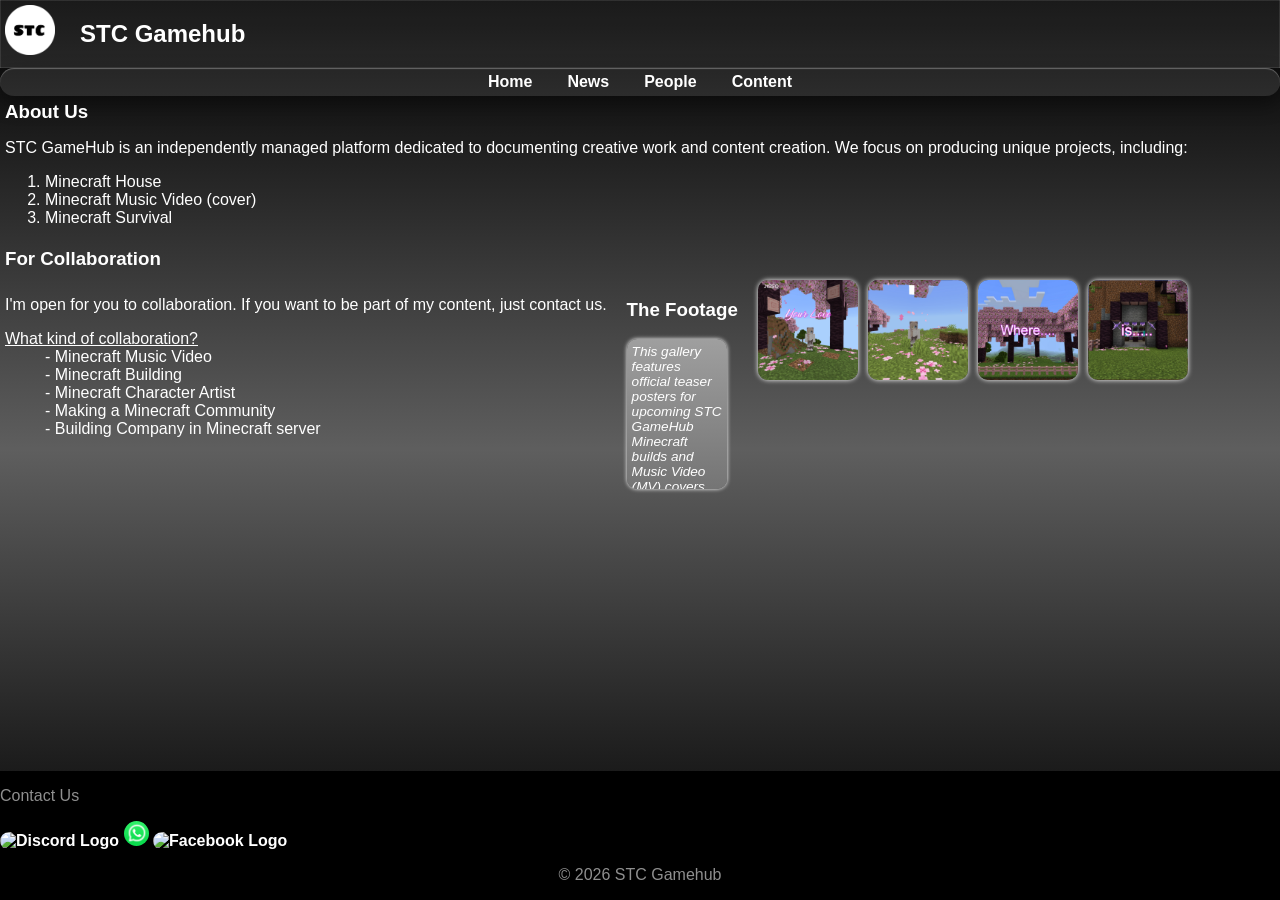
==== about.html @ 72ecf164 "Add files via upload" ====
<!DOCTYPE html>
<html lang="en">
  <head>
    <meta charset="UTF-8">
    <meta name="viewport" content="width=device-width, initial-scale=1.0">
    <title>About us - STC Gamehub</title>
    <link rel="stylesheet" href="style.css">
  </head>
  <body class="about-page">
    <header>
      <img src="STC.png" alt="STC Gamehub Logo" height="50" width="50">
      <h2>STC Gamehub</h2>
    </header>
    
    <section class="navigation-bar">
    <nav class="navBar">
      <ul>
        <li><a href="index.html">Home</a></li>
        <li><a href="news.html">News</a></li>
        <li><a href="people.html">People</a></li>
        <li><a href="content.html">Content</a></li>
    </ul>
    </nav>
    </section>
    
    <!--About Us-->
    <div class="About-STCGamehub">
    <h3>About Us</h3>
      <div class="About-Us">
    <p>
      STC GameHub is an independently managed platform dedicated to documenting creative work and content creation. 
      We focus on producing unique projects, including:
    </p>
      <ol>
        <li>Minecraft House</li>
        <li>Minecraft Music Video (cover)</li>
        <li>Minecraft Survival</li>
      </ol>
      </div> 
    </div>

    
    <!--For Collaboration-->
   <h3 style="margin: 5px;">For Collaboration</h3>
    <div class="image-text">
      <div class="content-heading">
      <p>I'm open for you to collaboration. If you want to be part of my content, just contact us.</p>
      <dl>
        <dt class="underline">What kind of collaboration?</dt>
         <dd>- Minecraft Music Video</dd>
         <dd>- Minecraft Building</dd>
         <dd>- Minecraft Character Artist</dd>
         <dd>- Making a Minecraft Community</dd>
         <dd>- Building Company in Minecraft server</dd>    
      </dl>
      </div>
      
      
      <!--The Actual Footage Gallery-->
      <div class="footage">
      <h3>The Footage</h3>
        <p class="italic-text">
          This gallery features official teaser posters for upcoming STC GameHub Minecraft builds and Music Video (MV) covers. 
          Before full videos are officially released, preview posters will be showcased here.
        </p>
      </div>
      
      
        <div class="image">
        <img src="your love.jpg" alt="STC Gamehub Content" height="100" width="100">
        <img src="JISOO.jpg" alt="STC Gamehub - Minecraft JISOO" height="100" width="100">
        <img src="Where.jpg" alt="STC Gamehub Minecraft World" height="100" width="100">
        <img src="is.jpg" alt="STC Gamehub Minecraft" height="100" width="100">
        </div>        
    </div>    
    
    
    
    
    
    
        
    <!--Footer-->
    <div class="about-footer">
      <p>Contact Us</p>
      <div class="contact-footer">
        <a href="https://discord.gg/NRzFKyuWg">
          <img src="discord.jpg" alt="Discord Logo" height="25" width="25">
        </a>
        <a href="https://wa.me/639622515039">
          <img src="whatsapp.png" alt="WhatsApp Logo" height="25" width="25">
        </a>
        <a href="https://www.facebook.com/jan.7devv">
          <img src="facebook.png" alt="Facebook Logo" height="25" width="25">
        </a>
      </div>
      
    <footer>
      <p>&copy; 2026 STC Gamehub</p>
    </footer>
    </div>
  </body>
</html>
---- style.css ----
body {
  margin: 0;
  padding: 0;
  min-height: 100vh;
  display: flex;
  flex-direction: column;
  font-family: 'Poppins', Roboto, Arial, Sans-Serif;
}
body.home-page,
body.news-page, 
body.people-page,
body.about-page {
  background-color: white;
}
body.home-page .navigation-bar marquee {
  padding: 0;
  margin: 0;
  border-radius: 10px;
  color: lab(0% 0 0);
  background: rgba(0, 0, 0, 0.10196078431372549);
  box-shadow: inset 0 0 5px rgba(0, 0, 0, 0.7803921568627451);
}




/*Content-Page*/
body.content-page {
  background: linear-gradient(180deg, black, hwb(0 17% 83%), #000000);
  background-attachment: fixed;
}
body.content-page footer {
  color: hwb(0 100% 0%);
  margin-top: auto;
  background-color: lab(0% 0 0);
}
body.content-page .navBar ul {
  background-color: rgba(255, 255, 255, 0.1);
  box-shadow: inset 0 0 1px white;
  border-radius: 10px;
  font-weight: bold;
}
body.content-page header {
  background-color: lab(0% 0 0);
}




/*About Page*/
body.about-page {
  color: white;
  background: linear-gradient(180deg, black, hwb(0 37% 63%), #000000);
  background-attachment: fixed;
}
body.about-page .navBar ul {
  background: rgba(255, 255, 255, 0.1);
  border: 1px rgba(255, 255, 255, 0.2);
  box-shadow: inset 0 1px 1px rgba(255, 255, 255, 0.3), 0 8px 20px rgba(0, 0, 0, 0.4);
  border-radius: 15px;
}
body.about-page header {
  background: rgba(255, 255, 255, 0.1);
  box-shadow: inset 0 0 1px hwb(0 100% 0%);
}
body.about-page a {
  color: hwb(0 100% 0%);
  font-weight: bold;
}
body.about-page footer, .about-footer {
  background-color: black;
  margin-top: auto;
}
body.about-page .italic-text {
  background: linear-gradient(180deg, hwb(0 100% 0%), #000000);
  background-attachment: fixed;
}
body.about-page ::selection {
  color: white;
  background: linear-gradient(180deg, black, hwb(0 6% 94%), #000000);
  background-attachment: fixed;
}




/*Frequently Asked Questions*/
body.FAQ-page {
  background: linear-gradient(180deg, gray, black, white);
  background-attachment: fixed;
}
body.FAQ-page header,
body.FAQ-page .navBar ul,
body.FAQ-page footer {
  background: linear-gradient(180deg, gray, black, white);
  background-attachment: fixed;
}
body.FAQ-page a::selection {
  background-color: white;
}
body.FAQ-page .navBar ul {
  margin-top: 10px;
  justify-content: left;
}
body.FAQ-page a {
  background-color: hwb(0 40% 60%);
  border-radius: 10px;
  box-shadow: 0 0 4px white
}
body.FAQ-page header {
  background: rgba(255, 255, 255, 0.1);
  border-radius: 5px;
  box-shadow: 0 0 1px white; 
}
body.FAQ-page footer {
  color: black;
  margin-top: auto;
}




header {
  display: flex;
  gap: 20px;
  margin: 0;
  padding: 0;
  color: white;
  background-color: hwb(240 0% 65%);
}
header img {
  margin: 5px;
}
header h2 {
  font-weight: bold;
}
.text {
  margin: 5px;
  margin-bottom: 60px;
}
html {
  scroll-behavior: smooth;
}
::selection {
  color: blue;
  background-color: black;
}
* {
  box-sizing: border-box;
}




/*Paragaph*/
.p {
  display: flex;
  font-size: 90%;
  margin: 50px auto;
  max-width: 90%;
  padding: 20px;
  color: lab(0% 0 0);
  background-color: hwb(0 81% 19%);
  border-radius: 10px;
  flex-wrap: wrap;
  box-shadow: 1px 3px 5px black;
  margin-bottom: 70px;
}
.p h3 {
  width: 100%;
  text-align: center;
}
.p time {
  width: 100%;
  text-align: center;
}
.p a {
  text-decoration: none;
  color: hwb(0 28% 72%);
  font-style: italic;
}
@media (min-width: 1024px) {
  .p {
    max-width: 700px;
    font-size: 100%;
  }
}
.article a {
  text-decoration: none;
  font-style: italic;
  color: hwb(0 28% 72%);
}
.article i {
  font-size: 75%;
}





/*Content*/

.content {
  margin: 5px;
  justify-content: center;
  display: flex;
  flex-wrap: wrap;
  gap: 20px;
  margin-bottom: 60px;
}
.content iframe {
  border-radius: 10px;
}
.subscribe a {
  background: rgba(255, 4, 4, 0.8196078431372549);
  text-decoration: none;
  display: block;
  width: 110px;
  margin: 40px auto;
  padding: 10px 20px;
  color: hwb(0 100% 0%);
  border-radius: 10px;
  font-weight: bold;
  box-shadow: 0 0 20px rgb(255, 0, 0, 0.8);
}
.subscribe a:active {
  background-color: hwb(0 0% 14%);
}




/*Navigation / Menu*/
.navBar ul {
  margin: 0 auto;
  padding: 5px;
  display: flex;  
  list-style-type: none;
  justify-content: center;
  gap: 15px;
  background-color:  hwb(240 0% 74%); 
}
.navBar a {
  color: white;
  text-decoration: none;
  padding: 5px 10px;
}
.navBar a:active {
  background-color: hwb(232 16% 53%);
}
.small {
  margin: 0;
  padding: 0;
}




/*People*/
.message {
  display: flex;
  margin: 10px;
  text-align: center;
  flex-wrap: wrap;
  font-family: 'Poppins' , sans-serif;
  font-weight: 100;
  letter-spacing: 0.5px;
}
.photo {
  margin: 40px auto;
  justify-content: center;
  display: flex;
  flex-wrap: wrap;
  margin-bottom: 60px;
  gap: 20px;
  border-radius: 10px;
}
.photo img {
  border-radius: 10px;
}
.title {
  margin: 5px;
}





/*Article*/
.container {
  margin: 40px auto;
  margin-bottom: 50px;
  background-color: hwb(0 100% 0%);
}
.container a {
  color: hwb(0 28% 72%);
  text-decoration: none;
  
}
.article {
  justify-content: center;
  padding: 20px 10px;
  gap: 20px;
  flex-wrap: wrap;
  display: flex;
}
article {
  background-color: hwb(0 57% 43%);
  padding: 30px;
  border-radius: 10px;
  max-width: 350px;
  min-width: 250px;
  max-height: 300px;
  text-align: center;
  box-shadow: 0 2px 4px black;
  overflow: auto;
  scroll-behavior: smooth;
}
.teaser-poster {
  gap: 30px;
}
.teaser-poster img {
  border-radius: 10px;
}





/*
.inquiry {
        margin: 40px auto;
        max-width: 650px;
        width: 90%;
        box-sizing: border-box;
        padding: 50px;
        color: lab(0% 0 0);
        background-color: hwb(0 87% 13%); 
        border-radius: 15px;
        box-shadow: 1px 2px 4px black;
      }
      .flex {
        display: flex;
        gap: 50px;
        flex-wrap: wrap;
      }
      .inquiry-form1 input[type="text"],
      .inquiry-form1 input[type="email"] {
        background-color: hwb(0 84% 16%);
        border-radius: 5px;
        box-shadow: inset 1px 2px 4px black;
        border: none;
        padding: 5px;
        color: lab(0% 0 0);
      }
      .inquiry-form2 input[type="tel"] {
        background-color:  hwb(0 84% 16%);
        border-radius: 5px;
        box-shadow: inset 1px 2px 4px black;
        border: none;
        padding: 5px;
        color: lab(0% 0 0); 
      }
      .inquiry-form2 select {
        color: lab(0% 0 0); 
        background-color: hwb(0 84% 16%);
      }
      .inquiry-form1, 
      .inquiry-form2 {
        flex: 1 1 200px;
      }
      input, textarea {
        outline: none;
        caret-color: lab(0% 0 0);
      }
      .inquiry-text {
        text-align: center;
      }
      .message {
        display: block
      }
      .message textarea {
        border: none;
        color: lab(0% 0 0);
        width: 100%;
        padding: 10px;
        box-sizing: border-box;
        background-color: hwb(0 84% 16%);
        box-shadow: inset 1px 2px 4px black;
        border-radius: 10px;
      }
      .message label {
        font-weight: bold;
      }
      .bottom {
        text-align: center;
      }
      .reset-submit {
        display: flex;
        gap: 20px;
        justify-content: center;
      }
      .reset-submit input[type="reset"],
      .reset-submit input[type="submit"] {
        border: none;
        padding: 5px;
        color: lab(0% 0 0);
        font-weight: bold;
        background-color: hwb(0 100% 0%);
        border-radius: 5px;
        box-shadow: 1px 20px 4px lab(0% 0 0);
      }
*/




/*About Us*/
.About-STCGamehub {
  margin: 0;
  max-width: 100%;
}
.About-STCGamehub h3 {
  margin: 5px;
}
.About-Us {
  margin: 5px;
}
.image-text {
  display: flex;
  margin: 5px;
  flex-wrap: wrap;
  gap: 20px;
  align-items: flex-start;
}
.image {
  display: flex;
  flex-wrap: wrap;
  gap: 10px;
  flex: 1;
}
.image img {
  border-radius: 10px;
  box-shadow: 0 0 5px hwb(0 100% 0%);
}
.italic-text {
  font-style: italic;
  font-size: 85%;
  flex-wrap: wrap;
  padding: 5px;
  scroll-behavior: smooth;
  max-width: 100px;
  min-width: 100px;
  max-height: 150px;
  overflow: auto;
  border-radius: 10px;
  background: rgba(255, 255, 255, 0.2);
  box-shadow: 0 0 4px white;
}
.underline {
  text-decoration: underline;
}
.about-footer,
.about-footer footer {
  justify-content: center;
  color: hwb(0 56% 44%);
  margin-top: auto;
}
.contact-footer a {
  text-decoration: none;
}
.contact-footer img {
  border-radius: 50px;
  gap: 20px;
}




/*Frequently Ask Questions*/
.summary-container {
  font-family: bold;
  color: white;
  display: flex;
  flex-direction: column;
  margin: 25px auto;
  max-width: 600%;
  min-width: 90%;  
  padding: 25px;
  border-radius: 10px;
  width: 100px;
  background-color: rgba(255, 255, 255, 0.1);
  box-shadow: 0 0 1px hwb(0 100% 0%);
}
.summary-container ul {
  color: white;
  list-style-type: circle;
}






/*Footer*/
footer {
  text-align: center;
  color: white;
  padding: 0;
  margin-top: auto;
  background-color:  hwb(240 0% 65%);
}
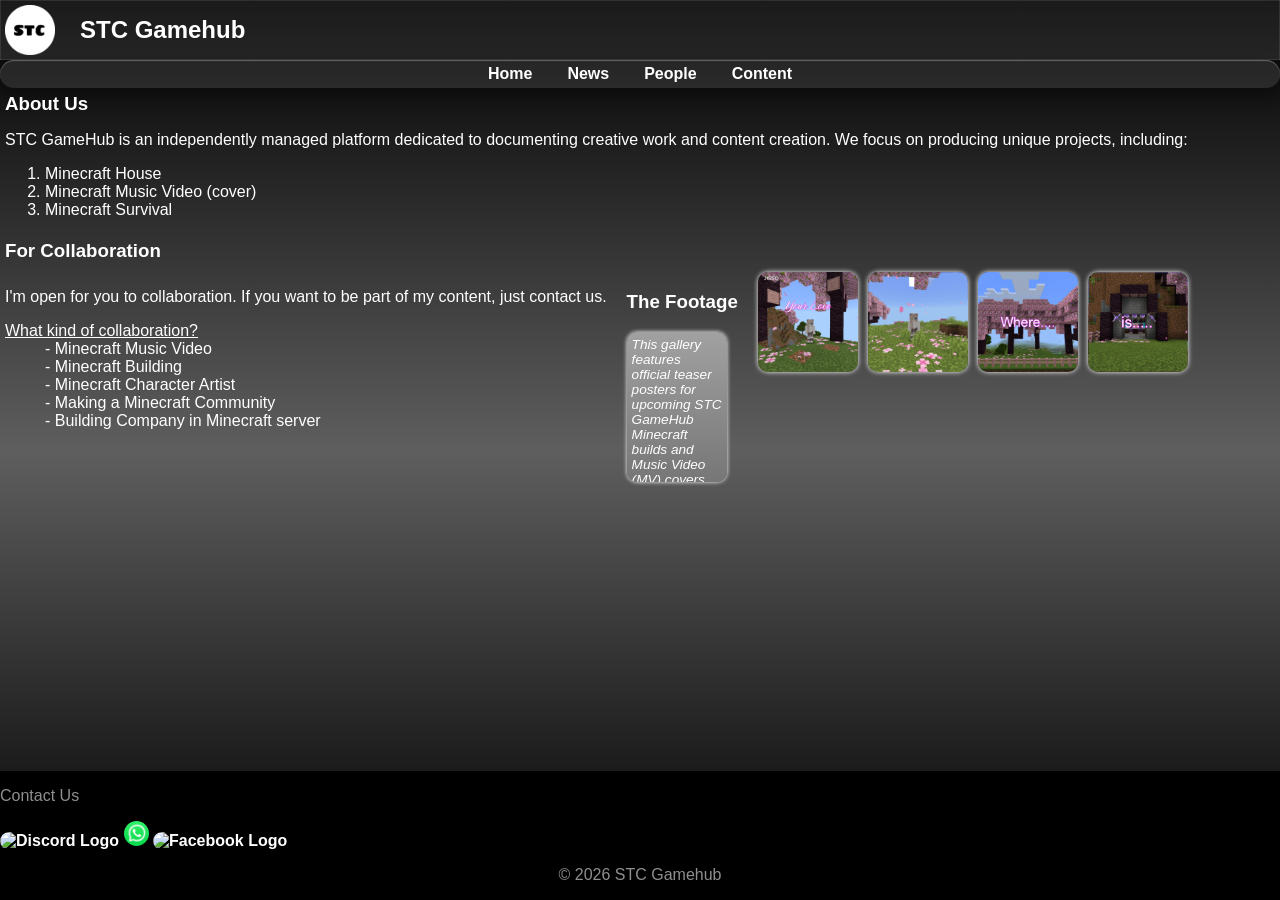
==== commit 1db44795: "Add files via upload" ====
--- a/about.html
+++ b/about.html
@@ -5,11 +5,12 @@
     <meta name="viewport" content="width=device-width, initial-scale=1.0">
     <title>About us - STC Gamehub</title>
     <link rel="stylesheet" href="style.css">
+    <link rel="icon" type="image/png" href="STC.png">
   </head>
   <body class="about-page">
     <header>
       <img src="STC.png" alt="STC Gamehub Logo" height="50" width="50">
-      <h2>STC Gamehub</h2>
+      <h1>STC Gamehub</h1>
     </header>
     
     <section class="navigation-bar">
--- a/style.css
+++ b/style.css
@@ -20,7 +20,9 @@
   background: rgba(0, 0, 0, 0.10196078431372549);
   box-shadow: inset 0 0 5px rgba(0, 0, 0, 0.7803921568627451);
 }
-
+* h1 {
+  font-size: 24px;
+}
 
 
 
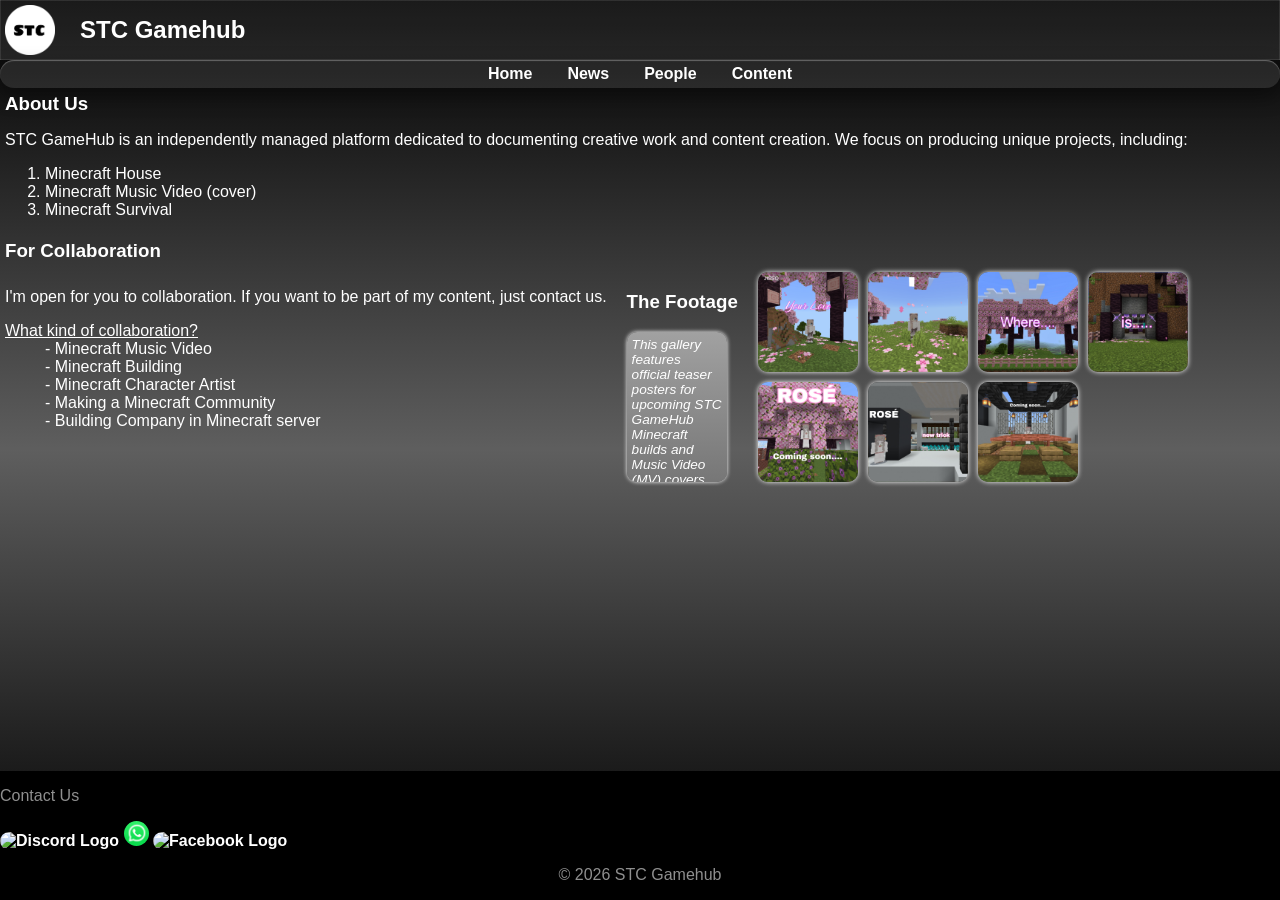
==== commit f2d821b9: "Add files via upload" ====
--- a/about.html
+++ b/about.html
@@ -72,6 +72,9 @@
         <img src="JISOO.jpg" alt="STC Gamehub - Minecraft JISOO" height="100" width="100">
         <img src="Where.jpg" alt="STC Gamehub Minecraft World" height="100" width="100">
         <img src="is.jpg" alt="STC Gamehub Minecraft" height="100" width="100">
+        <img src="ROSÉ poster.jpg" alt="Minecraft ROSÈ" height="100" width="100">
+        <img src="ROSÉ new trick.jpg" alt="Minecraft new trick" height="100" width="100">
+        <img src="ROSÉ coming.jpg" alt="Minecraft ROSÈ" height="100" width="100">  
         </div>        
     </div>    
     
--- a/style.css
+++ b/style.css
@@ -78,8 +78,8 @@
   background-attachment: fixed;
 }
 body.about-page ::selection {
-  color: white;
-  background: linear-gradient(180deg, black, hwb(0 6% 94%), #000000);
+  color: hwb(247 0% 17%);
+  background: linear-gradient(180deg, black, hwb(0 100% 0%), #000000);
   background-attachment: fixed;
 }
 
@@ -92,8 +92,7 @@
   background-attachment: fixed;
 }
 body.FAQ-page header,
-body.FAQ-page .navBar ul,
-body.FAQ-page footer {
+body.FAQ-page .navBar ul {
   background: linear-gradient(180deg, gray, black, white);
   background-attachment: fixed;
 }
@@ -115,9 +114,14 @@
   box-shadow: 0 0 1px white; 
 }
 body.FAQ-page footer {
-  color: black;
+  font-weight: bold;
+  color: hwb(0 45% 55%);
+  background-color: rgba(0, 0, 0, 0.10196078431372549);
   margin-top: auto;
-}
+  border-radius: 5px;
+  box-shadow: inset 0 0 5px white;
+}
+
 
 
 
@@ -144,8 +148,9 @@
   scroll-behavior: smooth;
 }
 ::selection {
-  color: blue;
-  background-color: black;
+  color: hwb(0 100% 0%);
+  font-family: bold;
+  background-color: rgba(255, 255, 255, 0.1);
 }
 * {
   box-sizing: border-box;
@@ -165,7 +170,7 @@
   background-color: hwb(0 81% 19%);
   border-radius: 10px;
   flex-wrap: wrap;
-  box-shadow: 1px 3px 5px black;
+  box-shadow: 0 0 5px black;
   margin-bottom: 70px;
 }
 .p h3 {
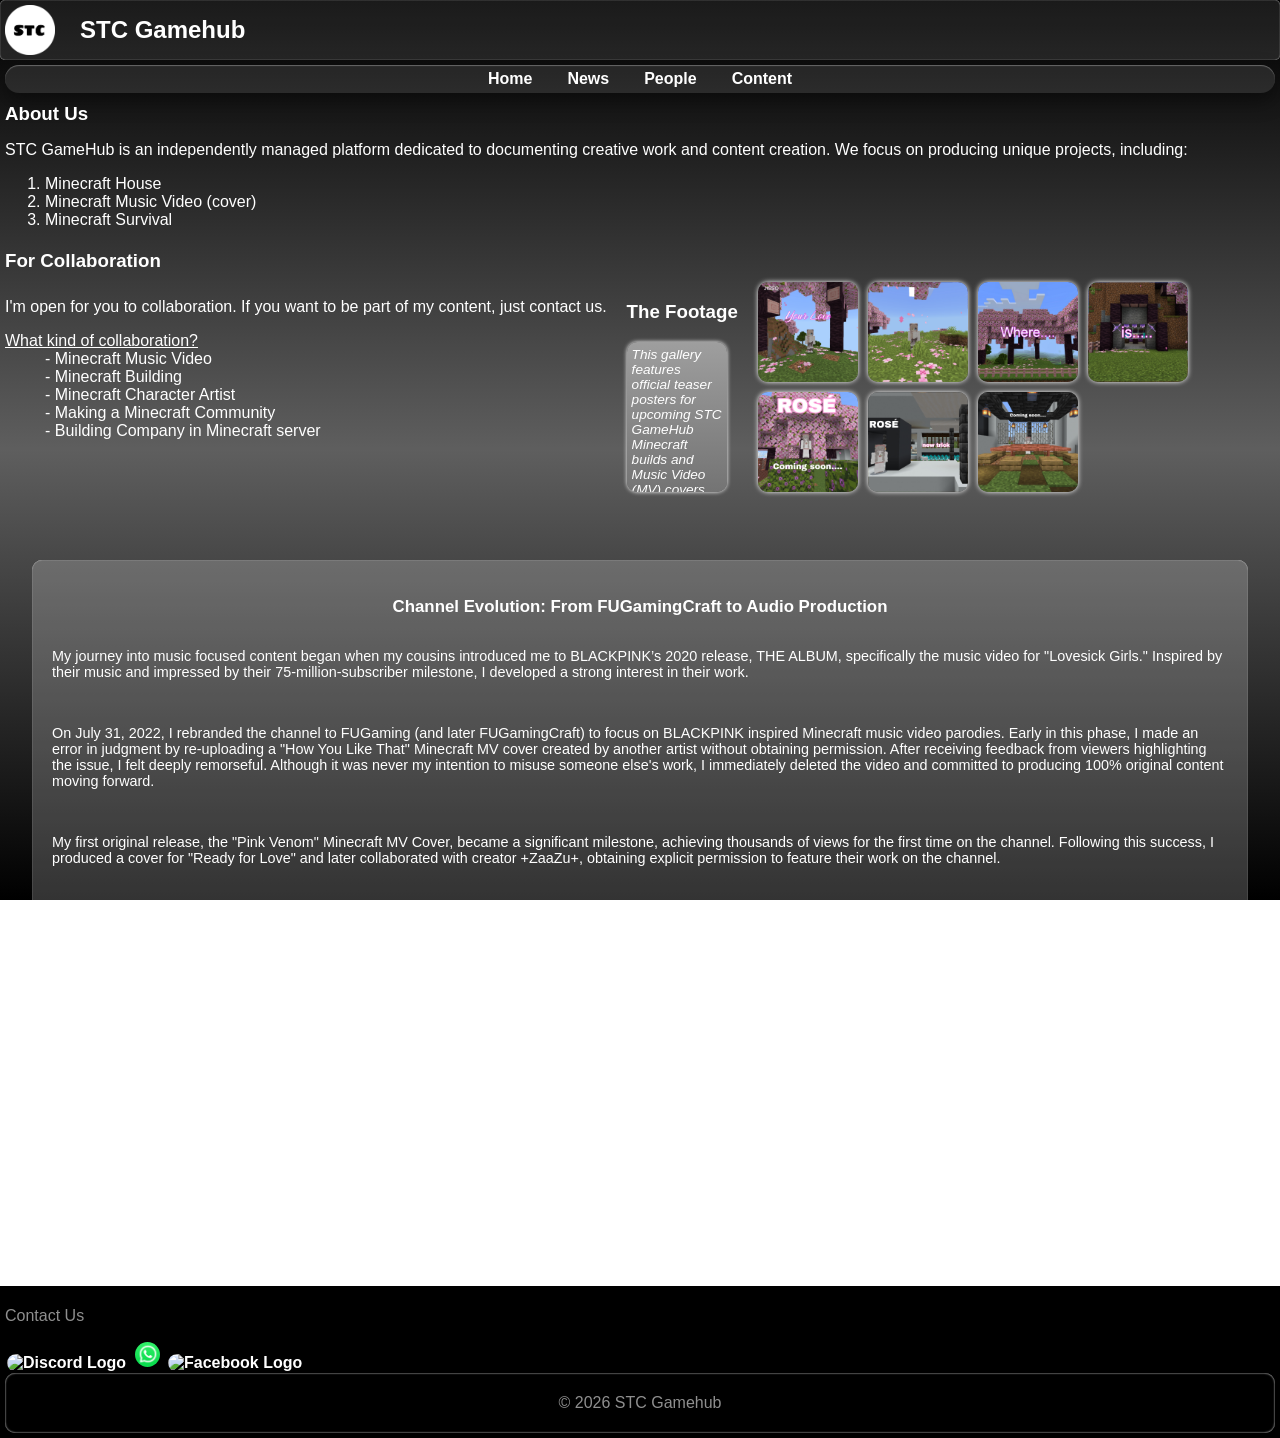
==== commit 71e76034: "Add files via upload" ====
--- a/about.html
+++ b/about.html
@@ -79,6 +79,30 @@
     </div>    
     
     
+        <div class="p">
+         <h3>Channel Evolution: From FUGamingCraft to Audio Production</h3>
+         <p>My journey into music focused content began when my cousins introduced me to BLACKPINK’s 2020 release, THE ALBUM, specifically the music video for "Lovesick Girls." 
+            Inspired by their music and impressed by their 75-million-subscriber milestone, I developed a strong interest in their work.
+         </p><br>
+          <p>On July 31, 2022, I rebranded the channel to FUGaming (and later FUGamingCraft) to focus on BLACKPINK inspired Minecraft music video parodies. 
+             Early in this phase, I made an error in judgment by re-uploading a "How You Like That" Minecraft MV cover created by another artist without obtaining permission. 
+             After receiving feedback from viewers highlighting the issue, I felt deeply remorseful. Although it was never my intention to misuse someone else's work, I immediately deleted the video and committed to producing 100% original content moving forward.       
+         </p><br>     
+         <p>My first original release, the "Pink Venom" Minecraft MV Cover, became a significant milestone, achieving thousands of views for the first time on the channel. 
+           Following this success, I produced a cover for "Ready for Love" and later collaborated with creator +ZaaZu+, obtaining explicit permission to feature their work on the channel.
+         </p><br>
+         <p>On November 25, 2022, I began experimenting with Concert Audio Effects. Although my early edits lacked refined frequency balance, I continually adjusted and improved my technique. 
+            A major breakthrough occurred on November 28, 2023, following the debut of YG Entertainment's group BABYMONSTER. My concert effect edit for "Batter Up" gained significant traction, becoming the most popular video on the channel at the time. 
+            The overwhelmingly positive community feedback encouraged me to continue creating and fulfilling subscriber requests, despite managing routine copyright claims.
+         </p><br>      
+         <h3>StudioConcerts & The Future of STC GameHub</h3>
+         <p>Growth continued into early 2024. On April 1, 2024, I released a concert audio effect for BABYMONSTER's "SHEESH," which reached 2,000 views. 
+            On April 19, 2024, a compilation featuring concert edits of "SHEESH," "Batter Up," and "Stuck In The Middle" surged in popularity, achieving over 79,000 views the second highest view count in the channel's history.        
+         </p><br>
+         <p>In 2025, I recently uploaded a concert effect edit for "Like JENNIE." Now fully operating under the STC GameHub brand, I plan to continue audio production while resuming Minecraft MV cover projects as soon as possible. 
+            Thank you for your continued support!        
+         </p><br>      
+    </div> 
     
     
     
--- a/style.css
+++ b/style.css
@@ -10,19 +10,142 @@
 body.news-page, 
 body.people-page,
 body.about-page {
-  background-color: white;
-}
+  background: linear-gradient(875deg, lab(0% 0 0), hwb(238 5% 80%)); 
+  background-attachment: fixed;
+}
+
+
+
+
+
+
+/*Home Page*/
 body.home-page .navigation-bar marquee {
   padding: 0;
   margin: 0;
   border-radius: 10px;
-  color: lab(0% 0 0);
-  background: rgba(0, 0, 0, 0.10196078431372549);
-  box-shadow: inset 0 0 5px rgba(0, 0, 0, 0.7803921568627451);
+  color: hwb(0 100% 0%);
+  background: rgba(10, 15, 40, 0.2);
+  box-shadow: inset 0 0 1px white;
+  font-style: italic;
+}
+body.home-page .home {
+  margin: 5px;
+  color: white;
+}
+.home a {
+  text-decoration: none;
+  color: hwb(0 59% 41%);
+  font-style: italic;
+}
+body.home-page ul {
+  margin-right: 5px;
+}
+.text {
+  color: white;
+  margin: 5px;
+  margin-bottom: 60px;
+}
+body.home-page main {
+  flex-wrap: wrap;
 }
 * h1 {
   font-size: 24px;
 }
+
+
+
+
+
+
+
+
+/*News Page*/
+body.news-page .container {
+  margin: 40px auto;
+  margin-bottom: 50px;
+}
+body.news-page .container a {
+  color: hwb(0 28% 72%);
+  text-decoration: none;
+  
+}
+body.news-page .article {
+  justify-content: center;
+  padding: 20px 10px;
+  gap: 20px;
+  flex-wrap: wrap;
+  display: flex;
+}
+body.news-page article {
+  background-color: rgba(255, 255, 255, 0.2);
+  padding: 30px;
+  border-radius: 10px;
+  max-width: 350px;
+  color: white;
+  min-width: 250px;
+  max-height: 300px;
+  text-align: center;
+  box-shadow: 0 0 1px hwb(0 100% 0%);
+  overflow: auto;
+  scroll-behavior: smooth;
+}
+body.news-page .article a {
+  text-decoration: none;
+  font-style: italic;
+  color: hwb(0 28% 72%);
+}
+body.news-page .article i {
+  font-size: 75%;
+}
+body.news-page .teaser-poster {
+  gap: 30px;
+}
+body.news-page .teaser-poster img {
+  border-radius: 10px;
+}
+
+
+
+
+
+
+
+/*People Page*/
+body.people-page .message {
+  color: white;
+  display: flex;
+  margin: 10px;
+  text-align: center;
+  flex-wrap: wrap;
+  font-family: 'Poppins' , sans-serif;
+  font-weight: 100;
+  letter-spacing: 0.5px;
+}
+body.people-page .photo {
+  margin: 40px auto;
+  justify-content: center;
+  display: flex;
+  flex-wrap: wrap;
+  margin-bottom: 60px;
+  gap: 20px;
+  border-radius: 10px;
+}
+body.people-page .photo img {
+  border-radius: 10px;
+}
+body.people-page .title {
+  margin: 5px;
+}
+
+
+
+
+
+
+
+
+
 
 
 
@@ -45,6 +168,36 @@
 body.content-page header {
   background-color: lab(0% 0 0);
 }
+body.content-page .content {
+  margin: 5px;
+  justify-content: center;
+  display: flex;
+  flex-wrap: wrap;
+  gap: 20px;
+  margin-bottom: 60px;
+}
+body.content-page .content iframe {
+  border-radius: 10px;
+}
+body.content-page .subscribe a {
+  background: rgba(255, 4, 4, 0.8196078431372549);
+  text-decoration: none;
+  display: block;
+  width: 110px;
+  margin: 40px auto;
+  padding: 10px 20px;
+  color: hwb(0 100% 0%);
+  border-radius: 10px;
+  font-weight: bold;
+  box-shadow: 0 0 20px rgb(255, 0, 0, 0.8);
+}
+body.content-page .subscribe a:active {
+  background-color: hwb(0 0% 14%);
+}
+
+
+
+
 
 
 
@@ -54,6 +207,14 @@
   color: white;
   background: linear-gradient(180deg, black, hwb(0 37% 63%), #000000);
   background-attachment: fixed;
+}
+body.about-page header {
+  background: rgba(255, 255, 255, 0.1);
+  box-shadow: inset 0 0 1px hwb(0 100% 0%);
+}
+body.about-page a {
+  color: hwb(0 100% 0%);
+  font-weight: bold;
 }
 body.about-page .navBar ul {
   background: rgba(255, 255, 255, 0.1);
@@ -61,13 +222,85 @@
   box-shadow: inset 0 1px 1px rgba(255, 255, 255, 0.3), 0 8px 20px rgba(0, 0, 0, 0.4);
   border-radius: 15px;
 }
-body.about-page header {
-  background: rgba(255, 255, 255, 0.1);
-  box-shadow: inset 0 0 1px hwb(0 100% 0%);
-}
-body.about-page a {
+body.about-page .p {
+  display: flex;
+  font-size: 90%;
+  margin: 50px auto;
+  max-width: 95%;
+  padding: 20px;
   color: hwb(0 100% 0%);
-  font-weight: bold;
+  background-color: rgba(255, 255, 255, 0.2);
+  border-radius: 10px;
+  flex-wrap: wrap;
+  box-shadow: inset 0 0 1px white;
+  margin-bottom: 70px;
+}
+body.about-page .p h3 {
+  width: 100%;
+  text-align: center;
+}
+@media (min-width: 1024px) {
+  .p {
+    max-width: 700px;
+    font-size: 100%;
+  }
+}
+body.about-page .About-STCGamehub {
+  margin: 0;
+  max-width: 100%;
+}
+body.about-page .About-STCGamehub h3 {
+  margin: 5px;
+}
+body.about-page .About-Us {
+  margin: 5px;
+}
+body.about-page .image-text {
+  display: flex;
+  margin: 5px;
+  flex-wrap: wrap;
+  gap: 20px;
+  align-items: flex-start;
+}
+body.about-page .image {
+  display: flex;
+  flex-wrap: wrap;
+  gap: 10px;
+  flex: 1;
+}
+body.about-page .image img {
+  border-radius: 10px;
+  box-shadow: 0 0 5px hwb(0 100% 0%);
+}
+body.about-page .italic-text {
+  font-style: italic;
+  font-size: 85%;
+  flex-wrap: wrap;
+  padding: 5px;
+  scroll-behavior: smooth;
+  max-width: 100px;
+  min-width: 100px;
+  max-height: 150px;
+  overflow: auto;
+  border-radius: 10px;
+  background: rgba(255, 255, 255, 0.2);
+  box-shadow: 0 0 4px white;
+}
+body.about-page .underline {
+  text-decoration: underline;
+}
+body.about-page .about-footer,
+body.about-page .about-footer footer {
+  justify-content: center;
+  color: hwb(0 56% 44%);
+  margin-top: auto;
+  padding: 5px;
+}
+body.about-page .contact-footer img, .contact-footer a {
+  margin: 1px;
+  text-decoration: none;
+  border-radius: 50px;
+  gap: 20px;
 }
 body.about-page footer, .about-footer {
   background-color: black;
@@ -82,6 +315,10 @@
   background: linear-gradient(180deg, black, hwb(0 100% 0%), #000000);
   background-attachment: fixed;
 }
+
+
+
+
 
 
 
@@ -121,28 +358,48 @@
   border-radius: 5px;
   box-shadow: inset 0 0 5px white;
 }
-
-
-
-
-
+ body.FAQ-page .summary-container {
+  font-family: bold;
+  color: white;
+  display: flex;
+  flex-direction: column;
+  margin: 25px auto;
+  max-width: 600%;
+  min-width: 90%;  
+  padding: 25px;
+  border-radius: 10px;
+  width: 100px;
+  background-color: rgba(255, 255, 255, 0.1);
+  box-shadow: 0 0 1px hwb(0 100% 0%);
+}
+body.FAQ-page .summary-container ul {
+  color: white;
+  list-style-type: circle;
+}
+
+
+
+
+
+
+
+
+/*Body Header & Navigation Bar*/
 header {
   display: flex;
   gap: 20px;
   margin: 0;
   padding: 0;
   color: white;
-  background-color: hwb(240 0% 65%);
+  background-color: rgba(30, 50, 185, 0.2);
+  box-shadow: inset 0 0 2px white;
+  border-radius: 5px;
 }
 header img {
   margin: 5px;
 }
 header h2 {
   font-weight: bold;
-}
-.text {
-  margin: 5px;
-  margin-bottom: 60px;
 }
 html {
   scroll-behavior: smooth;
@@ -155,97 +412,17 @@
 * {
   box-sizing: border-box;
 }
-
-
-
-
-/*Paragaph*/
-.p {
-  display: flex;
-  font-size: 90%;
-  margin: 50px auto;
-  max-width: 90%;
-  padding: 20px;
-  color: lab(0% 0 0);
-  background-color: hwb(0 81% 19%);
-  border-radius: 10px;
-  flex-wrap: wrap;
-  box-shadow: 0 0 5px black;
-  margin-bottom: 70px;
-}
-.p h3 {
-  width: 100%;
-  text-align: center;
-}
-.p time {
-  width: 100%;
-  text-align: center;
-}
-.p a {
-  text-decoration: none;
-  color: hwb(0 28% 72%);
-  font-style: italic;
-}
-@media (min-width: 1024px) {
-  .p {
-    max-width: 700px;
-    font-size: 100%;
-  }
-}
-.article a {
-  text-decoration: none;
-  font-style: italic;
-  color: hwb(0 28% 72%);
-}
-.article i {
-  font-size: 75%;
-}
-
-
-
-
-
-/*Content*/
-
-.content {
-  margin: 5px;
-  justify-content: center;
-  display: flex;
-  flex-wrap: wrap;
-  gap: 20px;
-  margin-bottom: 60px;
-}
-.content iframe {
-  border-radius: 10px;
-}
-.subscribe a {
-  background: rgba(255, 4, 4, 0.8196078431372549);
-  text-decoration: none;
-  display: block;
-  width: 110px;
-  margin: 40px auto;
-  padding: 10px 20px;
-  color: hwb(0 100% 0%);
-  border-radius: 10px;
-  font-weight: bold;
-  box-shadow: 0 0 20px rgb(255, 0, 0, 0.8);
-}
-.subscribe a:active {
-  background-color: hwb(0 0% 14%);
-}
-
-
-
-
-/*Navigation / Menu*/
 .navBar ul {
-  margin: 0 auto;
+  margin: 5px;
   padding: 5px;
   display: flex;  
   list-style-type: none;
   justify-content: center;
   gap: 15px;
-  background-color:  hwb(240 0% 74%); 
+  background-color:  rgba(10, 15, 40, 0.2); 
+  box-shadow: inset 0 0 2px white;
+  border-radius: 5px;
+  margin-top: 5px;
 }
 .navBar a {
   color: white;
@@ -263,72 +440,7 @@
 
 
 
-/*People*/
-.message {
-  display: flex;
-  margin: 10px;
-  text-align: center;
-  flex-wrap: wrap;
-  font-family: 'Poppins' , sans-serif;
-  font-weight: 100;
-  letter-spacing: 0.5px;
-}
-.photo {
-  margin: 40px auto;
-  justify-content: center;
-  display: flex;
-  flex-wrap: wrap;
-  margin-bottom: 60px;
-  gap: 20px;
-  border-radius: 10px;
-}
-.photo img {
-  border-radius: 10px;
-}
-.title {
-  margin: 5px;
-}
-
-
-
-
-
-/*Article*/
-.container {
-  margin: 40px auto;
-  margin-bottom: 50px;
-  background-color: hwb(0 100% 0%);
-}
-.container a {
-  color: hwb(0 28% 72%);
-  text-decoration: none;
-  
-}
-.article {
-  justify-content: center;
-  padding: 20px 10px;
-  gap: 20px;
-  flex-wrap: wrap;
-  display: flex;
-}
-article {
-  background-color: hwb(0 57% 43%);
-  padding: 30px;
-  border-radius: 10px;
-  max-width: 350px;
-  min-width: 250px;
-  max-height: 300px;
-  text-align: center;
-  box-shadow: 0 2px 4px black;
-  overflow: auto;
-  scroll-behavior: smooth;
-}
-.teaser-poster {
-  gap: 30px;
-}
-.teaser-poster img {
-  border-radius: 10px;
-}
+
 
 
 
@@ -422,87 +534,7 @@
 
 
 
-/*About Us*/
-.About-STCGamehub {
-  margin: 0;
-  max-width: 100%;
-}
-.About-STCGamehub h3 {
-  margin: 5px;
-}
-.About-Us {
-  margin: 5px;
-}
-.image-text {
-  display: flex;
-  margin: 5px;
-  flex-wrap: wrap;
-  gap: 20px;
-  align-items: flex-start;
-}
-.image {
-  display: flex;
-  flex-wrap: wrap;
-  gap: 10px;
-  flex: 1;
-}
-.image img {
-  border-radius: 10px;
-  box-shadow: 0 0 5px hwb(0 100% 0%);
-}
-.italic-text {
-  font-style: italic;
-  font-size: 85%;
-  flex-wrap: wrap;
-  padding: 5px;
-  scroll-behavior: smooth;
-  max-width: 100px;
-  min-width: 100px;
-  max-height: 150px;
-  overflow: auto;
-  border-radius: 10px;
-  background: rgba(255, 255, 255, 0.2);
-  box-shadow: 0 0 4px white;
-}
-.underline {
-  text-decoration: underline;
-}
-.about-footer,
-.about-footer footer {
-  justify-content: center;
-  color: hwb(0 56% 44%);
-  margin-top: auto;
-}
-.contact-footer a {
-  text-decoration: none;
-}
-.contact-footer img {
-  border-radius: 50px;
-  gap: 20px;
-}
-
-
-
-
-/*Frequently Ask Questions*/
-.summary-container {
-  font-family: bold;
-  color: white;
-  display: flex;
-  flex-direction: column;
-  margin: 25px auto;
-  max-width: 600%;
-  min-width: 90%;  
-  padding: 25px;
-  border-radius: 10px;
-  width: 100px;
-  background-color: rgba(255, 255, 255, 0.1);
-  box-shadow: 0 0 1px hwb(0 100% 0%);
-}
-.summary-container ul {
-  color: white;
-  list-style-type: circle;
-}
+
 
 
 
@@ -510,10 +542,12 @@
 
 
 /*Footer*/
-footer {
+* footer {
   text-align: center;
   color: white;
   padding: 0;
   margin-top: auto;
-  background-color:  hwb(240 0% 65%);
-}
+  border-radius: 10px;
+  background-color:  rgba(10, 15, 40, 0.2);
+  box-shadow: inset 0 0 2px white;
+}
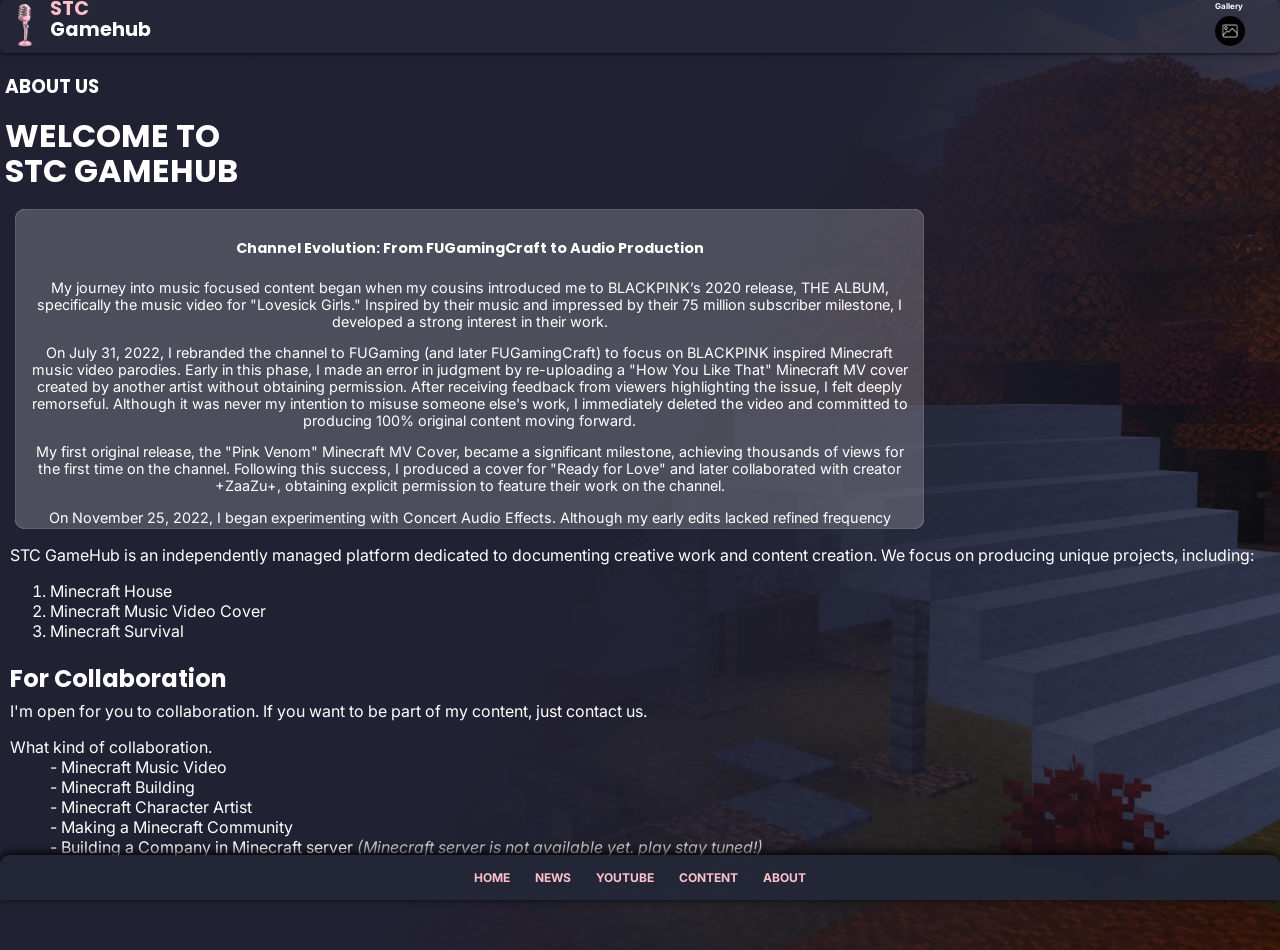
==== commit 49a67e24: "Add files via upload" ====
--- a/about.html
+++ b/about.html
@@ -3,129 +3,85 @@
   <head>
     <meta charset="UTF-8">
     <meta name="viewport" content="width=device-width, initial-scale=1.0">
-    <title>About us - STC Gamehub</title>
+    <link rel="icon" type="image/png" href="STC.png">
+    <title>STC Gamehub - About</title>
     <link rel="stylesheet" href="style.css">
-    <link rel="icon" type="image/png" href="STC.png">
   </head>
-  <body class="about-page">
+  <body class="about-html">
     <header>
-      <img src="STC.png" alt="STC Gamehub Logo" height="50" width="50">
-      <h1>STC Gamehub</h1>
+      <img src="mic.png" alt="Microphone" height="50" width="50">
+      <h1 style="font-size: 120%;"><span>STC</span><br>Gamehub</h1>
+      <div class="image">
+        <a href="gallery.html">Gallery  
+         <img src="gallery icon.png" alt="Gallery Icon" height="30" width="30">
+        </a>
+      </div>
     </header>
     
-    <section class="navigation-bar">
-    <nav class="navBar">
-      <ul>
-        <li><a href="index.html">Home</a></li>
-        <li><a href="news.html">News</a></li>
-        <li><a href="people.html">People</a></li>
-        <li><a href="content.html">Content</a></li>
-    </ul>
-    </nav>
-    </section>
     
-    <!--About Us-->
-    <div class="About-STCGamehub">
-    <h3>About Us</h3>
-      <div class="About-Us">
-    <p>
-      STC GameHub is an independently managed platform dedicated to documenting creative work and content creation. 
-      We focus on producing unique projects, including:
-    </p>
+    <main>
+      <div class="introduction">
+        <h3 class="home-heading">ABOUT US</h3>
+        <h1>WELCOME TO<br>STC GAMEHUB</h1>
+      </div>
+      <div class="about-section">
+        <h4>Channel Evolution: From FUGamingCraft to Audio Production</h4>
+        <p>My journey into music focused content began when my cousins introduced me to BLACKPINK’s 2020 release, THE ALBUM, specifically the music video for "Lovesick Girls." 
+           Inspired by their music and impressed by their 75 million subscriber milestone, I developed a strong interest in their work.
+        </p>
+        <p>On July 31, 2022, I rebranded the channel to FUGaming (and later FUGamingCraft) to focus on BLACKPINK inspired Minecraft music video parodies. 
+           Early in this phase, I made an error in judgment by re-uploading a "How You Like That" Minecraft MV cover created by another artist without obtaining permission. After receiving feedback from viewers highlighting the issue, I felt deeply remorseful. 
+           Although it was never my intention to misuse someone else's work, I immediately deleted the video and committed to producing 100% original content moving forward.
+        </p>
+        <p>My first original release, the "Pink Venom" Minecraft MV Cover, became a significant milestone, achieving thousands of views for the first time on the channel. 
+          Following this success, I produced a cover for "Ready for Love" and later collaborated with creator +ZaaZu+, obtaining explicit permission to feature their work on the channel.
+        </p>
+        <p>On November 25, 2022, I began experimenting with Concert Audio Effects. Although my early edits lacked refined frequency balance, I continually adjusted and improved my technique. A major breakthrough occurred on November 28, 2023, following the debut of YG Entertainment's group BABYMONSTER. 
+          My concert effect edit for "Batter Up" gained significant traction, becoming the most popular video on the channel at the time. The overwhelmingly positive community feedback encouraged me to continue creating and fulfilling subscriber requests, despite managing routine copyright claims.
+        </p>
+        <h4>StudioConcerts & The Future of STC GameHub</h4>
+        <p>Growth continued into early 2024. On April 1, 2024, I released a concert audio effect for BABYMONSTER's "SHEESH," which reached 2,000 views. 
+           On April 19, 2024, a compilation featuring concert edits of "SHEESH," "Batter Up," and "Stuck In The Middle" surged in popularity, achieving over 79,000 views the second highest view count in the channel's history.
+        </p>
+        <p>In 2025, I recently uploaded a concert effect edit for "Like JENNIE." Now fully operating under the STC GameHub brand, I plan to continue audio production while resuming Minecraft MV cover projects as soon as possible. Thank you for your continued support!
+        </p>
+      </div>
+
+      <div class="stc-activities">
+      <p>STC GameHub is an independently managed platform dedicated to documenting creative work and content creation. We focus on producing unique projects, including:</p>
       <ol>
         <li>Minecraft House</li>
-        <li>Minecraft Music Video (cover)</li>
+        <li>Minecraft Music Video Cover</li>
         <li>Minecraft Survival</li>
       </ol>
-      </div> 
-    </div>
-
-    
-    <!--For Collaboration-->
-   <h3 style="margin: 5px;">For Collaboration</h3>
-    <div class="image-text">
-      <div class="content-heading">
-      <p>I'm open for you to collaboration. If you want to be part of my content, just contact us.</p>
-      <dl>
-        <dt class="underline">What kind of collaboration?</dt>
-         <dd>- Minecraft Music Video</dd>
-         <dd>- Minecraft Building</dd>
-         <dd>- Minecraft Character Artist</dd>
-         <dd>- Making a Minecraft Community</dd>
-         <dd>- Building Company in Minecraft server</dd>    
-      </dl>
+        
+        <h2>For Collaboration</h2>
+        <p class="text">I'm open for you to collaboration. If you want to be part of my content, just contact us.</p>
+        
+        <dl>
+          <dt>What kind of collaboration.</dt>
+          <dd>- Minecraft Music Video</dd>
+          <dd>- Minecraft Building</dd>
+          <dd>- Minecraft Character Artist</dd>
+          <dd>- Making a Minecraft Community</dd>
+          <dd>- Building a Company in Minecraft server <i class="small-text">(Minecraft server is not available yet. play stay tuned!)</i></dd>
+        </dl>
       </div>
       
       
-      <!--The Actual Footage Gallery-->
-      <div class="footage">
-      <h3>The Footage</h3>
-        <p class="italic-text">
-          This gallery features official teaser posters for upcoming STC GameHub Minecraft builds and Music Video (MV) covers. 
-          Before full videos are officially released, preview posters will be showcased here.
-        </p>
-      </div>
-      
-      
-        <div class="image">
-        <img src="your love.jpg" alt="STC Gamehub Content" height="100" width="100">
-        <img src="JISOO.jpg" alt="STC Gamehub - Minecraft JISOO" height="100" width="100">
-        <img src="Where.jpg" alt="STC Gamehub Minecraft World" height="100" width="100">
-        <img src="is.jpg" alt="STC Gamehub Minecraft" height="100" width="100">
-        <img src="ROSÉ poster.jpg" alt="Minecraft ROSÈ" height="100" width="100">
-        <img src="ROSÉ new trick.jpg" alt="Minecraft new trick" height="100" width="100">
-        <img src="ROSÉ coming.jpg" alt="Minecraft ROSÈ" height="100" width="100">  
-        </div>        
-    </div>    
-    
-    
-        <div class="p">
-         <h3>Channel Evolution: From FUGamingCraft to Audio Production</h3>
-         <p>My journey into music focused content began when my cousins introduced me to BLACKPINK’s 2020 release, THE ALBUM, specifically the music video for "Lovesick Girls." 
-            Inspired by their music and impressed by their 75-million-subscriber milestone, I developed a strong interest in their work.
-         </p><br>
-          <p>On July 31, 2022, I rebranded the channel to FUGaming (and later FUGamingCraft) to focus on BLACKPINK inspired Minecraft music video parodies. 
-             Early in this phase, I made an error in judgment by re-uploading a "How You Like That" Minecraft MV cover created by another artist without obtaining permission. 
-             After receiving feedback from viewers highlighting the issue, I felt deeply remorseful. Although it was never my intention to misuse someone else's work, I immediately deleted the video and committed to producing 100% original content moving forward.       
-         </p><br>     
-         <p>My first original release, the "Pink Venom" Minecraft MV Cover, became a significant milestone, achieving thousands of views for the first time on the channel. 
-           Following this success, I produced a cover for "Ready for Love" and later collaborated with creator +ZaaZu+, obtaining explicit permission to feature their work on the channel.
-         </p><br>
-         <p>On November 25, 2022, I began experimenting with Concert Audio Effects. Although my early edits lacked refined frequency balance, I continually adjusted and improved my technique. 
-            A major breakthrough occurred on November 28, 2023, following the debut of YG Entertainment's group BABYMONSTER. My concert effect edit for "Batter Up" gained significant traction, becoming the most popular video on the channel at the time. 
-            The overwhelmingly positive community feedback encouraged me to continue creating and fulfilling subscriber requests, despite managing routine copyright claims.
-         </p><br>      
-         <h3>StudioConcerts & The Future of STC GameHub</h3>
-         <p>Growth continued into early 2024. On April 1, 2024, I released a concert audio effect for BABYMONSTER's "SHEESH," which reached 2,000 views. 
-            On April 19, 2024, a compilation featuring concert edits of "SHEESH," "Batter Up," and "Stuck In The Middle" surged in popularity, achieving over 79,000 views the second highest view count in the channel's history.        
-         </p><br>
-         <p>In 2025, I recently uploaded a concert effect edit for "Like JENNIE." Now fully operating under the STC GameHub brand, I plan to continue audio production while resuming Minecraft MV cover projects as soon as possible. 
-            Thank you for your continued support!        
-         </p><br>      
-    </div> 
+    </main>
     
     
     
-    
-        
-    <!--Footer-->
-    <div class="about-footer">
-      <p>Contact Us</p>
-      <div class="contact-footer">
-        <a href="https://discord.gg/NRzFKyuWg">
-          <img src="discord.jpg" alt="Discord Logo" height="25" width="25">
-        </a>
-        <a href="https://wa.me/639622515039">
-          <img src="whatsapp.png" alt="WhatsApp Logo" height="25" width="25">
-        </a>
-        <a href="https://www.facebook.com/jan.7devv">
-          <img src="facebook.png" alt="Facebook Logo" height="25" width="25">
-        </a>
+    <!--Navigation Bar-->
+    <footer class="navigation-bar">
+      <div class="navigation-button">
+        <a href="index.html">HOME</a>
+        <a href="news.html">NEWS</a>
+        <a href="https://youtube.com/@stcgamehub?si=wjTvPEJCYCNv_iNr">YOUTUBE</a>
+        <a href="content.html">CONTENT</a>
+        <a href="about.html">ABOUT</a>
       </div>
-      
-    <footer>
-      <p>&copy; 2026 STC Gamehub</p>
     </footer>
-    </div>
   </body>
 </html>
--- a/style.css
+++ b/style.css
@@ -1,56 +1,406 @@
+@import url('https://fonts.googleapis.com/css2?family=Inter:wght@400;500;600;700&family=Poppins:wght@600;700&display=swap');
+
 body {
   margin: 0;
   padding: 0;
+  font-family: 'Inter', 'Poppins', sans-serif;
+  background-color: hwb(240 13% 80%);
+}
+html {
+  scroll-behavior: smooth;
+}
+
+
+
+/*Heading*/
+body.home-html header,
+body.about-html header,
+body.gallery-html header,
+body.news-html header,
+body.content-html header {
+  color: white;
+  font-weight: bold;
+  display: flex;
+  background-color: rgba(50, 55, 70, 0.2);
+  box-shadow: 0 0 5px black;
+  border-radius: 5px;
+}
+
+
+
+
+
+
+/*Navigation Bar*/
+.navigation-bar {
+  position: fixed;
+  bottom: 0;
+  left: 0;
+  width: 100%;
+  background-color:  rgba(35, 40, 55, 0.95);
+  box-shadow: 0 -2px 10px rgba(0, 0, 0.5);
+  z-index: 1000;
+  border-top-left-radius: 10px;
+  border-top-right-radius: 10px;
+}
+.navigation-button {
+  justify-content: center;
+  display: flex;
+  font-size: 75%;
+  gap: 15px;
+  margin: 5px auto;
+}
+.navigation-button a {
+  font-weight: bold;
+  display: block;
+  text-decoration: none;
+  color: pink;
+  padding: 10px 5px;
+  font-family: 'Inter', 'Poppins', sans-serif;
+}
+.navigation-button a:hover {
+  background-color: hwb(240 13% 80%);
+}
+.navigation-button a.active {
+  background-color: hwb(240 13% 80%);
+}
+
+
+
+
+
+
+
+
+
+
+
+/*Shared Headings Font*/
+body.home-html h1, body.home-html h2, body.home-html h3, body.home-html h4,
+body.about-html h1, body.about-html h2, body.about-html h3, body.about-html h4,
+body.gallery-html h1, body.gallery-html h2, body.gallery-html h3, body.gallery-html h4,
+body.news-html h1, body.news-html h2, body.news-html h3, body.news-html h4,
+body.content-html h1, body.content-html h2, body.content-html h3, body.content-html h4 {
+  font-family: 'Poppins', sans-serif;
+}
+
+
+
+
+
+/*Home Page*/
+body.home-html .number {
+  position: absolute;
+  top: 1px;
+  left: 1px;
+  text-align: center;
+  font-size: 14px;
+  font-weight: bold;
+  z-index: 2;
+  margin: 0;
+  padding: 3px 8px;
+  min-width: 24px;
+  height: 10%;
+  border-radius: 10px 0 10px;
+  box-shadow: inset 0 0 2px gray;
+  background-color: hwb(240 13% 80%);
+}
+body.home-html span {
+  color: pink;
+}
+body.home-html h1 {
+  margin-top: -2px;
+  line-height: 1.1;
+}
+body.home-html .dropdown {
+  position: relative;
+  width: 50px;
+  margin-left: auto;
+  margin-right: 15px;
+}
+body.home-html .dropdown button {
+  box-shadow: 0 2px 5px black;
+  border-radius: 5px;
+  border: none;
+  margin-top: 5px;
+  font-family: 'Poppins', sans-serif;
+  width: 50px;
+  color: gray;
+  background-color: rgba(255, 255, 255, 0.2);
+}
+body.home-html .dropdown button:hover {
+  background-color: white;
+}
+body.home-html .menu {
+  border-radius: 6px;
+  top: 30%;
+  display: none;
+  right: 0;
+  width: 160px;
+  position: absolute;
+  background-color: rgba(255, 255, 255, 0.2);
+  color: gray;
+  box-shadow: 0 0 2px white;
+}
+body.home-html .dropdown:focus-within .menu {
+  display: block;
+}
+body.home-html .dropdown ul {
+  list-style-type: none;
+  cursor: pointer;
+  padding: 10px;
+  width: 100px;
+  font-size: 14px;
+}
+body.home-html .dropdown li:hover {
+  background-color: hwb(0 83% 17%);
+}
+body.home-html .dropdown a {
+  color: black;
+  text-decoration: none;
+  display: block;
+}
+body.home-html main {
+  color: white;
+  margin: 5px;
+  padding-bottom: 60px;
+}
+
+/*Main Content*/
+body.home-html .introduction {
+  background-image: linear-gradient(480deg, hwb(240 13% 80%), hwb(240 13% 80%), rgba(0, 0, 0, 0.5)), url('minecraft.png');
+  background-size: cover;
+  background-position: right center;
+  padding: 15px 20px 15px 10px;
+  margin: 10px 0;
+  height: 350px;
+}
+.introduction b {
+  color: hwb(351 77% 0%);
+}
+body.home-html .introduction p {
+  margin-top: -10px;
+}
+body.home-html .introduction h1 {
+  line-height: 1.1;
+  margin-top: -2px;
+  font-weight: 700;
+}
+body.home-html .introduction .home-heading {
+  margin-top: -10px;
+}
+body.home-html .introduction ul {
+  font-size: 50%;
+}
+body.home-html .introduction .dot {
+  display: inline-block;
+  vertical-align: middle;
+  background-color: red;
+  border-radius: 50%;
+  box-shadow: 0 0 15px red;;
+  margin-left: 8px;
+  height: 10px;
+  width: 10px;
+}
+body.home-html .page {
+  margin-top: 20px;
+  text-align: center;
+  padding: 5px;
+  width: 50%;
+  background-color: rgba(255, 255, 255, 0.2);
+  box-shadow: inset 0 0 1px white;
+  border-radius: 50px;
+}
+@media (min-width: 768px) {
+  .page {
+    max-width: 15%;
+  }
+}
+body.home-html .page a {
+  text-decoration: none;
+  font-weight: bold; 
+  color: white;
+  display: block;
+}
+body.home-html .news-card {
+  scroll-behavior: smooth;
+  gap: 15px;
+  margin-top: -10px;
+  margin-left: -5px;
+  margin-right: -5px;
+  width: calc(100% + 10px);
+  padding: 0 15px;
+  display: flex;
+  overflow-x: auto;
+  box-sizing: border-box;
+  height: 280px;
+  scroll-snap-type: x mandatory;
+  scroll-padding-left: 15px;
+}
+body.home-html .news-card::-webkit-scrollbar { 
+  display: none; 
+}
+@media (min-width: 768px) {
+  .news-card {
+    margin-left: auto;
+    margin-right: auto;
+    width: fit-content;
+    max-width: 100%;
+    justify-content: center;
+  }
+}
+body.home-html div .container {
+  position: relative;
+  scroll-snap-align: center;
+  flex: 0 0 160px;
+  margin-top: 5px;
+  background-color: hwb(240 13% 80%);
+  box-shadow: inset 0 0 2px gray;
+  height: 230px;
+  width: 170px;
+  padding: 5px;
+  border-radius: 10px;
+}
+body.home-html .container a {
+  display: flex;
+  justify-content: center;
+  margin-top: 5px;
+}
+body.home-html .container img {
+  margin-top: 5px;;
+  border-radius: 5px;
+}
+body.home-html div .container p {
+  flex-wrap: wrap;
+  margin-top: 5px;
+  overflow-wrap: break-word;
+  word-break: break-word;
+  font-size: 50%;
+  color: hwb(0 100% 0%);
+  margin-top: -20px;
+  padding: 5px;
+}
+body.home-html .container h6 {
+  margin-top: -1px;
+  text-align: center;
+}
+
+
+
+
+
+
+
+
+
+
+/*About Page*/
+body.about-html {
+  background-image: linear-gradient(480deg, hwb(240 13% 80%), hwb(240 13% 80%), rgba(0, 0, 0, 0.5)), url('minecraft.png');
+  background-size: cover;
+  background-position: right center;
   min-height: 100vh;
-  display: flex;
-  flex-direction: column;
-  font-family: 'Poppins', Roboto, Arial, Sans-Serif;
-}
-body.home-page,
-body.news-page, 
-body.people-page,
-body.about-page {
-  background: linear-gradient(875deg, lab(0% 0 0), hwb(238 5% 80%)); 
-  background-attachment: fixed;
-}
-
-
-
-
-
-
-/*Home Page*/
-body.home-page .navigation-bar marquee {
-  padding: 0;
-  margin: 0;
+  margin: 0;
+  margin-bottom: 50px;
+  color: white;
+}
+body.about-html header {
+  color: white;
+  font-weight: bold;
+  display: flex;
+  background-color: rgba(50, 55, 70, 0.2);
+  box-shadow: 0 0 5px black;
+  border-radius: 5px;
+}
+body.about-html .image {
+  position: relative;
+  width: 50px;
+  margin-left: auto;
+  margin-right: 15px;
+}
+body.about-html .image img {
+  margin-top: 5px;
+  border-radius: 50%;
+}
+body.about-html .image a {
+  font-size: 50%;
+  margin-top: 1px;
+  display: block;
+  text-decoration: none;
+  color: white;
+}
+body.about-html span {
+  color: pink;
+}
+body.about-html h1 {
+  color: white;
+  margin-top: -2px;
+  line-height: 1.1;
+}
+body.about-html main {
+  margin: 5px;
+}
+body.about-html .about-section {
+  font-size: 90%;
+  flex-wrap: wrap;
+  padding: 10px;
+  margin-top: -15px;
+  min-height: 250px;
+  max-height: 300px;
+  max-width: 70%;
+  min-width: 70%;
+  background-color: rgba(255, 255, 255, 0.2);
+  overflow: auto;
+  box-shadow: inset 0 0 1px white;
   border-radius: 10px;
-  color: hwb(0 100% 0%);
-  background: rgba(10, 15, 40, 0.2);
-  box-shadow: inset 0 0 1px white;
-  font-style: italic;
-}
-body.home-page .home {
+  margin: 10px;
+}
+body.about-html .about-section p, 
+body.about-html .about-section h4 {
+  text-align: center;
+}
+body.about-html .stc-activities .text {
+  margin-top: -15px;
+}
+body.about-html .stc-activities {
   margin: 5px;
-  color: white;
-}
-.home a {
-  text-decoration: none;
-  color: hwb(0 59% 41%);
-  font-style: italic;
-}
-body.home-page ul {
-  margin-right: 5px;
-}
-.text {
-  color: white;
+}
+body.about-html i {
+  color: hwb(0 79% 21%);
+}
+
+
+
+
+
+
+/*Gallery Page*/
+body.gallery-html {
+  background-color: hwb(240 13% 80%);
+  color: white;
+  min-height: 100vh;
+  margin: 0;
+  margin-bottom: 50px;
+}
+
+body.gallery-html span {
+  color: pink;
+}
+body.gallery-html h1 {
+  margin-top: -2px;
+  line-height: 1.1;
+}
+
+body.gallery-html .my-gallery {
+  flex-wrap: wrap;
+  margin-top: 5px;
+  display: flex;
+  gap: 15px;
+  margin: 40px auto;
+  justify-content: center;
+}
+body.gallery-html .home-heading {
   margin: 5px;
-  margin-bottom: 60px;
-}
-body.home-page main {
-  flex-wrap: wrap;
-}
-* h1 {
-  font-size: 24px;
 }
 
 
@@ -61,493 +411,74 @@
 
 
 /*News Page*/
-body.news-page .container {
-  margin: 40px auto;
+body.news-html {
+  color: white;
+  margin: 0;
+  margin-bottom: 40px;
+}
+body.news-html span {
+  color: pink;
+}
+body.news-html h1 {
+  margin-top: -2px;
+  line-height: 1.1;
+}
+body.news-html main {
+  margin: 5px;
   margin-bottom: 50px;
 }
-body.news-page .container a {
-  color: hwb(0 28% 72%);
-  text-decoration: none;
-  
-}
-body.news-page .article {
-  justify-content: center;
-  padding: 20px 10px;
-  gap: 20px;
-  flex-wrap: wrap;
-  display: flex;
-}
-body.news-page article {
+body.news-html .news-title {
+  text-align: center;
   background-color: rgba(255, 255, 255, 0.2);
-  padding: 30px;
+  box-shadow: inset 0 0 1px white; 
+  color: white;
   border-radius: 10px;
-  max-width: 350px;
-  color: white;
-  min-width: 250px;
-  max-height: 300px;
-  text-align: center;
-  box-shadow: 0 0 1px hwb(0 100% 0%);
-  overflow: auto;
-  scroll-behavior: smooth;
-}
-body.news-page .article a {
+}
+body.news-html .article span {
+  color: gray;
+}
+body.news-html .article a {
+  color: white;
   text-decoration: none;
   font-style: italic;
-  color: hwb(0 28% 72%);
-}
-body.news-page .article i {
-  font-size: 75%;
-}
-body.news-page .teaser-poster {
-  gap: 30px;
-}
-body.news-page .teaser-poster img {
+}
+body.news-html .container {
+  font-size: 90%;
+}
+
+
+
+
+
+
+
+
+/*Content Page*/
+body.content-html {
+  color: white;
+  margin: 0;
+  margin-bottom: 50px;
+}
+body.content-html span {
+  color: pink;
+}
+body.content-html h1 {
+  margin-top: -2px;
+  line-height: 1.1;
+}
+body.content-html .content iframe {
   border-radius: 10px;
 }
-
-
-
-
-
-
-
-/*People Page*/
-body.people-page .message {
-  color: white;
-  display: flex;
-  margin: 10px;
-  text-align: center;
-  flex-wrap: wrap;
-  font-family: 'Poppins' , sans-serif;
-  font-weight: 100;
-  letter-spacing: 0.5px;
-}
-body.people-page .photo {
-  margin: 40px auto;
-  justify-content: center;
-  display: flex;
-  flex-wrap: wrap;
-  margin-bottom: 60px;
-  gap: 20px;
-  border-radius: 10px;
-}
-body.people-page .photo img {
-  border-radius: 10px;
-}
-body.people-page .title {
-  margin: 5px;
-}
-
-
-
-
-
-
-
-
-
-
-
-
-/*Content-Page*/
-body.content-page {
-  background: linear-gradient(180deg, black, hwb(0 17% 83%), #000000);
-  background-attachment: fixed;
-}
-body.content-page footer {
-  color: hwb(0 100% 0%);
-  margin-top: auto;
-  background-color: lab(0% 0 0);
-}
-body.content-page .navBar ul {
-  background-color: rgba(255, 255, 255, 0.1);
-  box-shadow: inset 0 0 1px white;
-  border-radius: 10px;
-  font-weight: bold;
-}
-body.content-page header {
-  background-color: lab(0% 0 0);
-}
-body.content-page .content {
-  margin: 5px;
-  justify-content: center;
-  display: flex;
-  flex-wrap: wrap;
-  gap: 20px;
-  margin-bottom: 60px;
-}
-body.content-page .content iframe {
-  border-radius: 10px;
-}
-body.content-page .subscribe a {
-  background: rgba(255, 4, 4, 0.8196078431372549);
-  text-decoration: none;
-  display: block;
-  width: 110px;
-  margin: 40px auto;
-  padding: 10px 20px;
-  color: hwb(0 100% 0%);
-  border-radius: 10px;
-  font-weight: bold;
-  box-shadow: 0 0 20px rgb(255, 0, 0, 0.8);
-}
-body.content-page .subscribe a:active {
-  background-color: hwb(0 0% 14%);
-}
-
-
-
-
-
-
-
-
-/*About Page*/
-body.about-page {
-  color: white;
-  background: linear-gradient(180deg, black, hwb(0 37% 63%), #000000);
-  background-attachment: fixed;
-}
-body.about-page header {
-  background: rgba(255, 255, 255, 0.1);
-  box-shadow: inset 0 0 1px hwb(0 100% 0%);
-}
-body.about-page a {
-  color: hwb(0 100% 0%);
-  font-weight: bold;
-}
-body.about-page .navBar ul {
-  background: rgba(255, 255, 255, 0.1);
-  border: 1px rgba(255, 255, 255, 0.2);
-  box-shadow: inset 0 1px 1px rgba(255, 255, 255, 0.3), 0 8px 20px rgba(0, 0, 0, 0.4);
-  border-radius: 15px;
-}
-body.about-page .p {
-  display: flex;
-  font-size: 90%;
-  margin: 50px auto;
-  max-width: 95%;
-  padding: 20px;
-  color: hwb(0 100% 0%);
-  background-color: rgba(255, 255, 255, 0.2);
-  border-radius: 10px;
-  flex-wrap: wrap;
-  box-shadow: inset 0 0 1px white;
-  margin-bottom: 70px;
-}
-body.about-page .p h3 {
-  width: 100%;
-  text-align: center;
-}
-@media (min-width: 1024px) {
-  .p {
-    max-width: 700px;
-    font-size: 100%;
-  }
-}
-body.about-page .About-STCGamehub {
-  margin: 0;
-  max-width: 100%;
-}
-body.about-page .About-STCGamehub h3 {
-  margin: 5px;
-}
-body.about-page .About-Us {
-  margin: 5px;
-}
-body.about-page .image-text {
-  display: flex;
-  margin: 5px;
-  flex-wrap: wrap;
-  gap: 20px;
-  align-items: flex-start;
-}
-body.about-page .image {
+body.content-html .content {
   display: flex;
   flex-wrap: wrap;
   gap: 10px;
-  flex: 1;
-}
-body.about-page .image img {
-  border-radius: 10px;
-  box-shadow: 0 0 5px hwb(0 100% 0%);
-}
-body.about-page .italic-text {
-  font-style: italic;
-  font-size: 85%;
-  flex-wrap: wrap;
-  padding: 5px;
-  scroll-behavior: smooth;
-  max-width: 100px;
-  min-width: 100px;
-  max-height: 150px;
-  overflow: auto;
-  border-radius: 10px;
-  background: rgba(255, 255, 255, 0.2);
-  box-shadow: 0 0 4px white;
-}
-body.about-page .underline {
-  text-decoration: underline;
-}
-body.about-page .about-footer,
-body.about-page .about-footer footer {
-  justify-content: center;
-  color: hwb(0 56% 44%);
-  margin-top: auto;
-  padding: 5px;
-}
-body.about-page .contact-footer img, .contact-footer a {
-  margin: 1px;
-  text-decoration: none;
-  border-radius: 50px;
-  gap: 20px;
-}
-body.about-page footer, .about-footer {
-  background-color: black;
-  margin-top: auto;
-}
-body.about-page .italic-text {
-  background: linear-gradient(180deg, hwb(0 100% 0%), #000000);
-  background-attachment: fixed;
-}
-body.about-page ::selection {
-  color: hwb(247 0% 17%);
-  background: linear-gradient(180deg, black, hwb(0 100% 0%), #000000);
-  background-attachment: fixed;
-}
-
-
-
-
-
-
-
-
-/*Frequently Asked Questions*/
-body.FAQ-page {
-  background: linear-gradient(180deg, gray, black, white);
-  background-attachment: fixed;
-}
-body.FAQ-page header,
-body.FAQ-page .navBar ul {
-  background: linear-gradient(180deg, gray, black, white);
-  background-attachment: fixed;
-}
-body.FAQ-page a::selection {
-  background-color: white;
-}
-body.FAQ-page .navBar ul {
-  margin-top: 10px;
-  justify-content: left;
-}
-body.FAQ-page a {
-  background-color: hwb(0 40% 60%);
-  border-radius: 10px;
-  box-shadow: 0 0 4px white
-}
-body.FAQ-page header {
-  background: rgba(255, 255, 255, 0.1);
-  border-radius: 5px;
-  box-shadow: 0 0 1px white; 
-}
-body.FAQ-page footer {
-  font-weight: bold;
-  color: hwb(0 45% 55%);
-  background-color: rgba(0, 0, 0, 0.10196078431372549);
-  margin-top: auto;
-  border-radius: 5px;
-  box-shadow: inset 0 0 5px white;
-}
- body.FAQ-page .summary-container {
-  font-family: bold;
-  color: white;
-  display: flex;
-  flex-direction: column;
-  margin: 25px auto;
-  max-width: 600%;
-  min-width: 90%;  
-  padding: 25px;
-  border-radius: 10px;
-  width: 100px;
-  background-color: rgba(255, 255, 255, 0.1);
-  box-shadow: 0 0 1px hwb(0 100% 0%);
-}
-body.FAQ-page .summary-container ul {
-  color: white;
-  list-style-type: circle;
-}
-
-
-
-
-
-
-
-
-/*Body Header & Navigation Bar*/
-header {
-  display: flex;
-  gap: 20px;
-  margin: 0;
-  padding: 0;
-  color: white;
-  background-color: rgba(30, 50, 185, 0.2);
-  box-shadow: inset 0 0 2px white;
-  border-radius: 5px;
-}
-header img {
-  margin: 5px;
-}
-header h2 {
-  font-weight: bold;
-}
-html {
-  scroll-behavior: smooth;
-}
-::selection {
-  color: hwb(0 100% 0%);
-  font-family: bold;
-  background-color: rgba(255, 255, 255, 0.1);
-}
-* {
-  box-sizing: border-box;
-}
-.navBar ul {
-  margin: 5px;
-  padding: 5px;
-  display: flex;  
-  list-style-type: none;
-  justify-content: center;
-  gap: 15px;
-  background-color:  rgba(10, 15, 40, 0.2); 
-  box-shadow: inset 0 0 2px white;
-  border-radius: 5px;
-  margin-top: 5px;
-}
-.navBar a {
-  color: white;
-  text-decoration: none;
-  padding: 5px 10px;
-}
-.navBar a:active {
-  background-color: hwb(232 16% 53%);
-}
-.small {
-  margin: 0;
-  padding: 0;
-}
-
-
-
-
-
-
-
-
-
-
-/*
-.inquiry {
-        margin: 40px auto;
-        max-width: 650px;
-        width: 90%;
-        box-sizing: border-box;
-        padding: 50px;
-        color: lab(0% 0 0);
-        background-color: hwb(0 87% 13%); 
-        border-radius: 15px;
-        box-shadow: 1px 2px 4px black;
-      }
-      .flex {
-        display: flex;
-        gap: 50px;
-        flex-wrap: wrap;
-      }
-      .inquiry-form1 input[type="text"],
-      .inquiry-form1 input[type="email"] {
-        background-color: hwb(0 84% 16%);
-        border-radius: 5px;
-        box-shadow: inset 1px 2px 4px black;
-        border: none;
-        padding: 5px;
-        color: lab(0% 0 0);
-      }
-      .inquiry-form2 input[type="tel"] {
-        background-color:  hwb(0 84% 16%);
-        border-radius: 5px;
-        box-shadow: inset 1px 2px 4px black;
-        border: none;
-        padding: 5px;
-        color: lab(0% 0 0); 
-      }
-      .inquiry-form2 select {
-        color: lab(0% 0 0); 
-        background-color: hwb(0 84% 16%);
-      }
-      .inquiry-form1, 
-      .inquiry-form2 {
-        flex: 1 1 200px;
-      }
-      input, textarea {
-        outline: none;
-        caret-color: lab(0% 0 0);
-      }
-      .inquiry-text {
-        text-align: center;
-      }
-      .message {
-        display: block
-      }
-      .message textarea {
-        border: none;
-        color: lab(0% 0 0);
-        width: 100%;
-        padding: 10px;
-        box-sizing: border-box;
-        background-color: hwb(0 84% 16%);
-        box-shadow: inset 1px 2px 4px black;
-        border-radius: 10px;
-      }
-      .message label {
-        font-weight: bold;
-      }
-      .bottom {
-        text-align: center;
-      }
-      .reset-submit {
-        display: flex;
-        gap: 20px;
-        justify-content: center;
-      }
-      .reset-submit input[type="reset"],
-      .reset-submit input[type="submit"] {
-        border: none;
-        padding: 5px;
-        color: lab(0% 0 0);
-        font-weight: bold;
-        background-color: hwb(0 100% 0%);
-        border-radius: 5px;
-        box-shadow: 1px 20px 4px lab(0% 0 0);
-      }
-*/
-
-
-
-
-
-
-
-
-
-
-
-/*Footer*/
-* footer {
-  text-align: center;
-  color: white;
-  padding: 0;
-  margin-top: auto;
-  border-radius: 10px;
-  background-color:  rgba(10, 15, 40, 0.2);
-  box-shadow: inset 0 0 2px white;
-}
+  margin: 5px 5px;
+}
+body.content-html main {
+  margin: 20px 5px 5px;
+  margin-bottom: 50px;
+}
+body.content-html h3 {
+  margin: 15px 5px;
+}
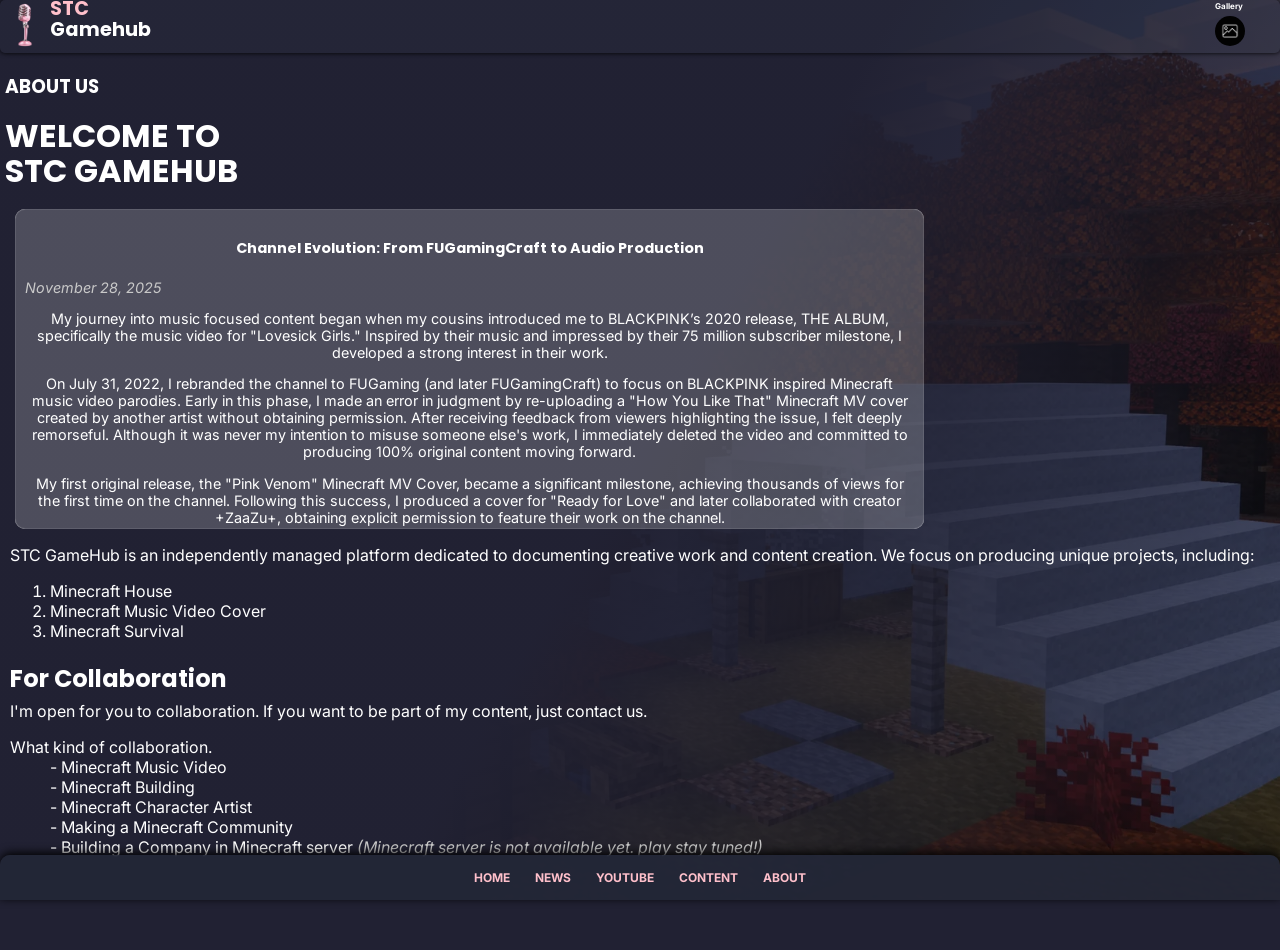
==== commit 727ae125: "Add files via upload" ====
--- a/about.html
+++ b/about.html
@@ -26,6 +26,7 @@
       </div>
       <div class="about-section">
         <h4>Channel Evolution: From FUGamingCraft to Audio Production</h4>
+        <time datetime="2025-11-28"><i>November 28, 2025</i></time>
         <p>My journey into music focused content began when my cousins introduced me to BLACKPINK’s 2020 release, THE ALBUM, specifically the music video for "Lovesick Girls." 
            Inspired by their music and impressed by their 75 million subscriber milestone, I developed a strong interest in their work.
         </p>
--- a/style.css
+++ b/style.css
@@ -301,6 +301,7 @@
   background-position: right center;
   min-height: 100vh;
   margin: 0;
+  background-attachment: fixed;
   margin-bottom: 50px;
   color: white;
 }
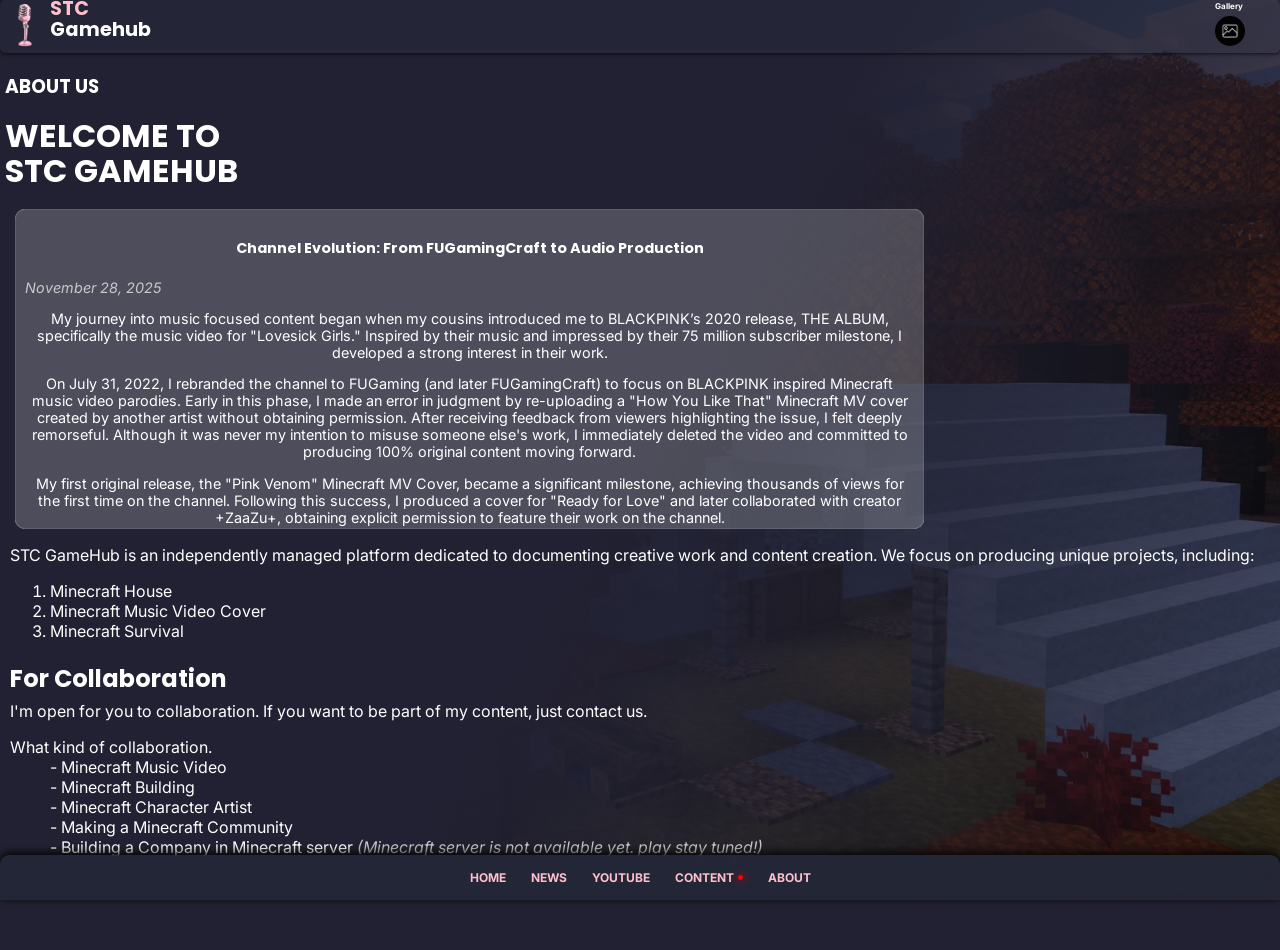
==== commit 74ad0b6d: "Add files via upload" ====
--- a/about.html
+++ b/about.html
@@ -80,7 +80,7 @@
         <a href="index.html">HOME</a>
         <a href="news.html">NEWS</a>
         <a href="https://youtube.com/@stcgamehub?si=wjTvPEJCYCNv_iNr">YOUTUBE</a>
-        <a href="content.html">CONTENT</a>
+        <a href="content.html">CONTENT<span class="red"></span></a>
         <a href="about.html">ABOUT</a>
       </div>
     </footer>
--- a/style.css
+++ b/style.css
@@ -52,7 +52,9 @@
 }
 .navigation-button a {
   font-weight: bold;
-  display: block;
+  display: inline-flex;
+  align-items: center;
+  gap: 4px;
   text-decoration: none;
   color: pink;
   padding: 10px 5px;
@@ -64,7 +66,14 @@
 .navigation-button a.active {
   background-color: hwb(240 13% 80%);
 }
-
+.navigation-button a span.red {
+  display: inline-block;
+  width: 5px;
+  height: 5px;
+  border-radius: 50%; 
+  background-color: red;
+  box-shadow: 0 0 10px red;
+}
 
 
 
